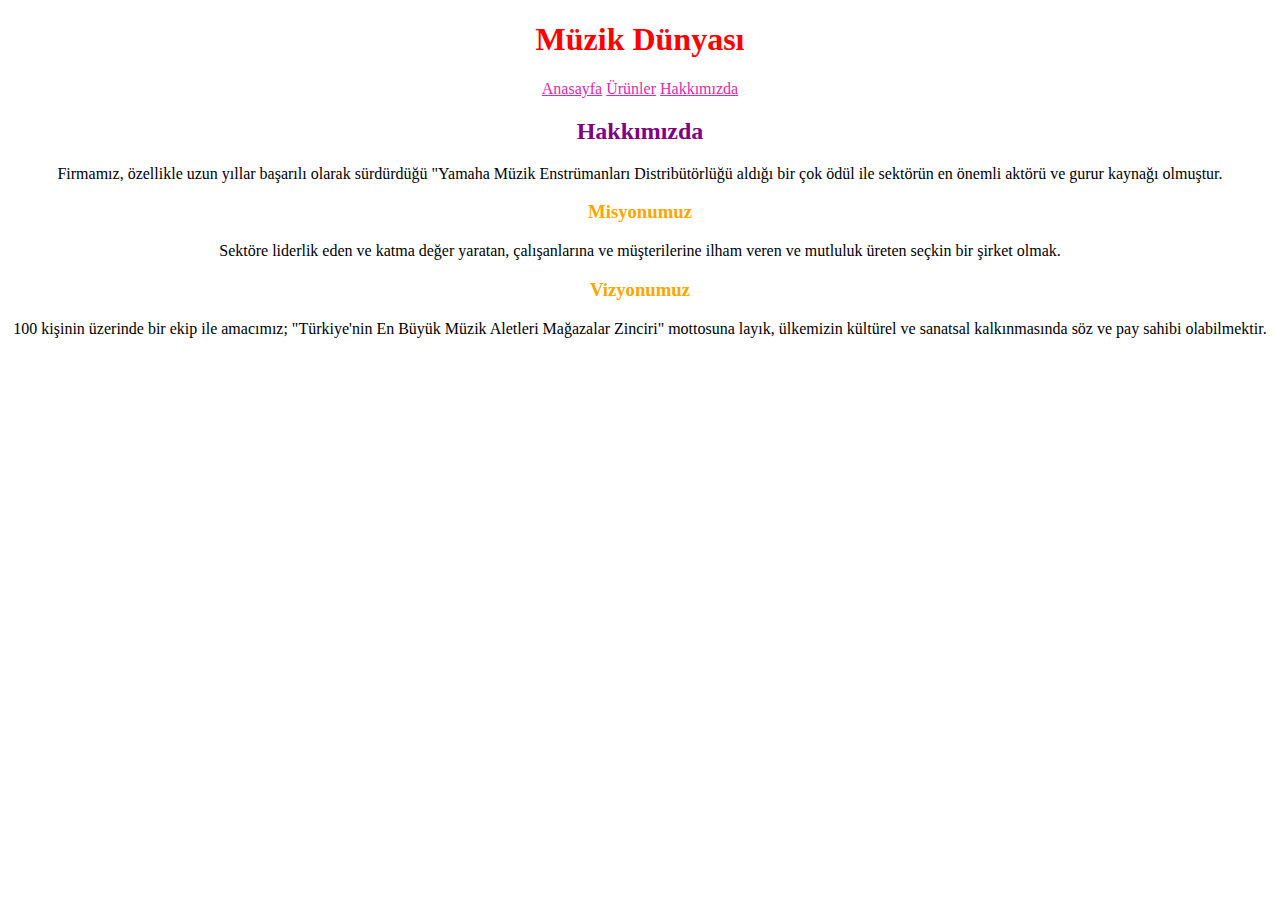
==== about-us.html @ a84e2bd5 "odev yuklendi" ====
<!DOCTYPE html>
<html lang="tr">
<head>
    <meta charset="UTF-8">
    <meta name="viewport" content="width=device-width, initial-scale=1.0">
    <title>Müzik Dünyası-Hakkımızda</title>
    <link rel="stylesheet" href="css/gitarstyle.css">
</head>
<body>

    <h1>Müzik Dünyası</h1>

    <nav>
        <a href="index.html">Anasayfa</a>
        <a href="products.html"> Ürünler</a>
        <a href="about-us.html">Hakkımızda</a>
    </nav>

    <article>
        <h2>Hakkımızda</h2>
        <p>Firmamız, özellikle uzun yıllar başarılı olarak sürdürdüğü "Yamaha Müzik Enstrümanları 
            Distribütörlüğü aldığı bir çok ödül ile sektörün en önemli aktörü ve gurur kaynağı olmuştur.
        </p>
        <h3>
            Misyonumuz
        </h3>

        <p>Sektöre liderlik eden ve katma değer yaratan, çalışanlarına
             ve müşterilerine ilham veren ve mutluluk üreten seçkin
              bir şirket olmak.
        </p>

        <h3>
            Vizyonumuz
        </h3>

        <p>100 kişinin üzerinde bir ekip ile amacımız; "Türkiye'nin En Büyük Müzik Aletleri Mağazalar Zinciri" mottosuna layık, ülkemizin kültürel 
            ve sanatsal kalkınmasında söz ve pay sahibi olabilmektir.
        </p>
    </article>
    
</body>
</html>
---- css/gitarstyle.css ----
h1{
    color: red;
    text-align: center;
}

h2{
    color: purple;
    text-align: center;
}

h3{
    color: orange;
    text-align:center;
}

p{
    
    text-align:center;
}

a {
    color: rgb(226, 42, 171);
    text-align: center;
    text-decoration: underline;

}

ol, ul, nav, li,article {
    text-align:center;
    list-style-position:inside;
}
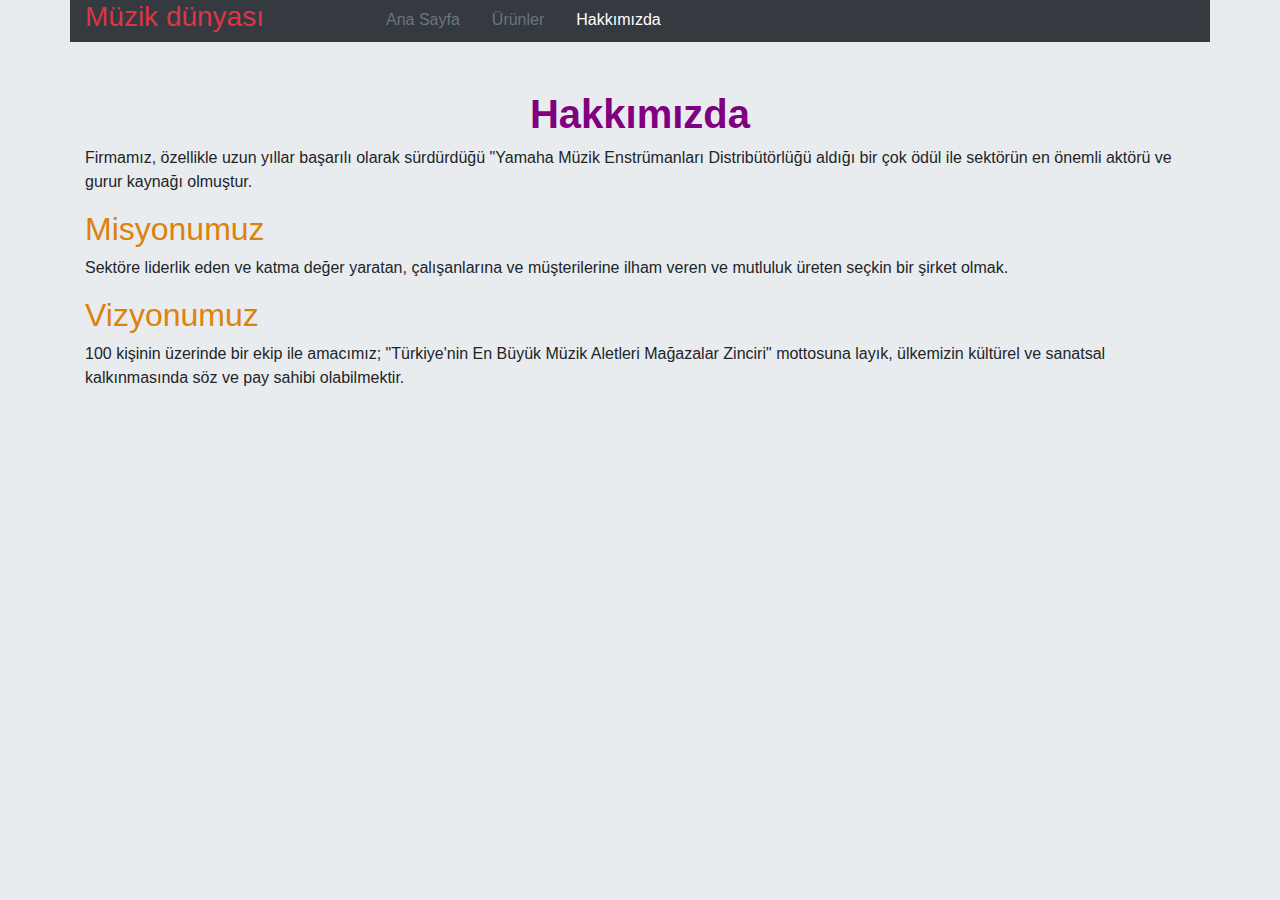
==== commit 6f94608d: "bootstrap eklendi" ====
--- a/about-us.html
+++ b/about-us.html
@@ -1,43 +1,91 @@
-<!DOCTYPE html>
-<html lang="tr">
-<head>
-    <meta charset="UTF-8">
-    <meta name="viewport" content="width=device-width, initial-scale=1.0">
-    <title>Müzik Dünyası-Hakkımızda</title>
-    <link rel="stylesheet" href="css/gitarstyle.css">
-</head>
-<body>
+<!doctype html>
+<html lang="en">
+  <head>
+    <!-- Required meta tags -->
+    <meta charset="utf-8">
+    <meta name="viewport" content="width=device-width, initial-scale=1, shrink-to-fit=no">
 
-    <h1>Müzik Dünyası</h1>
+    <!-- Bootstrap CSS -->
+    <link rel="stylesheet" href="https://cdn.jsdelivr.net/npm/bootstrap@4.0.0/dist/css/bootstrap.min.css" integrity="sha384-Gn5384xqQ1aoWXA+058RXPxPg6fy4IWvTNh0E263XmFcJlSAwiGgFAW/dAiS6JXm" crossorigin="anonymous">
 
-    <nav>
-        <a href="index.html">Anasayfa</a>
-        <a href="products.html"> Ürünler</a>
-        <a href="about-us.html">Hakkımızda</a>
-    </nav>
+    <style>
+        ul.bir {
+            list-style-position: inside;        
+        }
+        body  {
+            background-color:  #E9ECEF;  
+             
+        }
 
-    <article>
-        <h2>Hakkımızda</h2>
-        <p>Firmamız, özellikle uzun yıllar başarılı olarak sürdürdüğü "Yamaha Müzik Enstrümanları 
+        h1{
+            color: purple;
+        }
+
+        h2{
+            color: rgb(221, 130, 12);
+        }
+    </style>
+
+    <title>Müzik Dükkanı | Hakkımızda </title>
+  </head>
+  <body>
+    <div class="container"> 
+        <!-- Logo ve navigasyon bölümü-->   
+        <div class="row bg-dark">
+            <header class="col-sm-3 h3 text-danger">
+                 Müzik dünyası 
+            </header>
+            <nav class="col-sm-9 ">
+                <ul class="nav">
+                    <li class="nav-item font-weight-normal">
+                      <a class="nav-link active text-secondary" href="/index.html">Ana Sayfa</a>
+                    </li>
+                    <li class="nav-item font-weight-normal">
+                        <a class="nav-link text-secondary" href="./products.html">Ürünler</a>
+                    </li>
+                    <li class="nav-item font-weight-normal font-size-small">
+                      <a class="nav-link text-white" href="./about-us.html">Hakkımızda</a>
+                    </li>
+                  </ul>
+            </nav>   
+        </div>
+         <!-- Logo ve navigasyon sonu-->
+         
+        <section class="row pt-10" >
+
+             <!-- Ana Sayfa articel bölümü -->
+            <div class="col-sm-12">
+                <br><br>
+                <h1 class="text-center mt-10"> <b> Hakkımızda </b></h1>
+                    <p>
+                        Firmamız, özellikle uzun yıllar başarılı olarak sürdürdüğü "Yamaha Müzik Enstrümanları 
             Distribütörlüğü aldığı bir çok ödül ile sektörün en önemli aktörü ve gurur kaynağı olmuştur.
-        </p>
-        <h3>
-            Misyonumuz
-        </h3>
+                    </p>
+                
+                <h2> Misyonumuz </h2>
+                    <p>Sektöre liderlik eden ve katma değer yaratan, çalışanlarına
+                        ve müşterilerine ilham veren ve mutluluk üreten seçkin
+                         bir şirket olmak.</p>
+                
+                <h2> Vizyonumuz </h2>
+                    <p>
+                        100 kişinin üzerinde bir ekip ile amacımız; "Türkiye'nin En Büyük Müzik Aletleri Mağazalar Zinciri" mottosuna layık, ülkemizin kültürel 
+                        ve sanatsal kalkınmasında söz ve pay sahibi olabilmektir.
+                    </p>
+                
+            </div>
+            
+        </section>
+        <!-- Anasayfa article sonu -->
+    </div>
+    
 
-        <p>Sektöre liderlik eden ve katma değer yaratan, çalışanlarına
-             ve müşterilerine ilham veren ve mutluluk üreten seçkin
-              bir şirket olmak.
-        </p>
+  
 
-        <h3>
-            Vizyonumuz
-        </h3>
-
-        <p>100 kişinin üzerinde bir ekip ile amacımız; "Türkiye'nin En Büyük Müzik Aletleri Mağazalar Zinciri" mottosuna layık, ülkemizin kültürel 
-            ve sanatsal kalkınmasında söz ve pay sahibi olabilmektir.
-        </p>
-    </article>
-    
-</body>
+    <!-- Optional JavaScript -->
+    <!-- jQuery first, then Popper.js, then Bootstrap JS -->
+    <script src="https://code.jquery.com/jquery-3.2.1.slim.min.js" integrity="sha384-KJ3o2DKtIkvYIK3UENzmM7KCkRr/rE9/Qpg6aAZGJwFDMVNA/GpGFF93hXpG5KkN" crossorigin="anonymous"></script>
+    <script src="https://cdn.jsdelivr.net/npm/popper.js@1.12.9/dist/umd/popper.min.js" integrity="sha384-ApNbgh9B+Y1QKtv3Rn7W3mgPxhU9K/ScQsAP7hUibX39j7fakFPskvXusvfa0b4Q" crossorigin="anonymous"></script>
+    <script src="https://cdn.jsdelivr.net/npm/bootstrap@4.0.0/dist/js/bootstrap.min.js" integrity="sha384-JZR6Spejh4U02d8jOt6vLEHfe/JQGiRRSQQxSfFWpi1MquVdAyjUar5+76PVCmYl" crossorigin="anonymous"></script>
+  </body>
 </html>